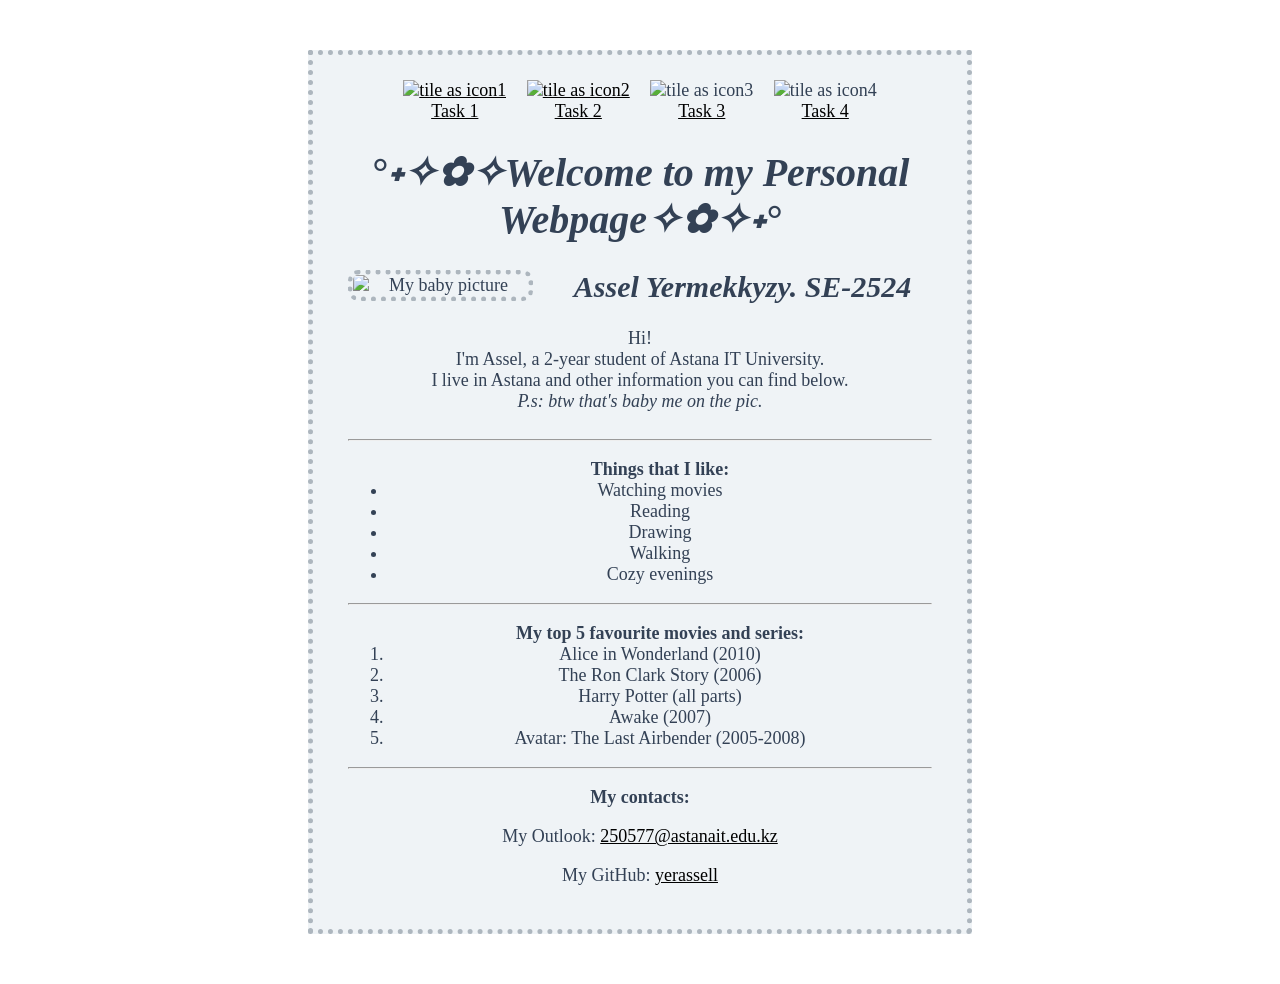
==== task1/index.html @ 2d62ab21 "Changes in folders" ====
<!DOCTYPE html>
<html lang="en">
<head>
    <link rel="stylesheet" href="styles.css">
    <meta charset="utf-8">
    <meta name="viewport" content="width=device-width, initial-scale=1.0">
    <title>My Website</title>
</head>
<body>
    <div class="wrapper">
        <nav class="nav-all">
            <div class="nav">
                <a href="index.html" target="_blank"><img src="https://i.pinimg.com/736x/cc/61/63/cc6163d766a06aa0017bdf465e3f5f52.jpg" alt="tile as icon1" class="tile" /></a>
                <br>
                <a href="index.html" target="_blank">Task 1</a>
            </div>
            <div class="nav">
                <a href="layout.html" target="_blank"><img src="https://i.pinimg.com/736x/54/39/f4/5439f4397ce53b7505963bfe1d561964.jpg" alt="tile as icon2" class="tile" /></a>
                <br>
                <a href="layout.html" target="_blank">Task 2</a>
            </div>
            <div class="nav">
                <img src="https://i.pinimg.com/1200x/59/cd/3f/59cd3f035e8adae85d90322bed78bf1f.jpg" alt="tile as icon3" class="tile" />
                <br>
                <a href="" target="_blank">Task 3</a>
            </div>
            <div class="nav">
                <img src="https://i.pinimg.com/736x/e0/d0/32/e0d032e0d0af631919b0ff27287bf5b0.jpg" alt="tile as icon4" class="tile" />
                <br>
                <a href="" target="_blank">Task 4</a>
            </div>
        </nav>
    <h1>°˖✧✿✧Welcome to my Personal Webpage✧✿✧˖°</h1>
    <div class="pic-text">
    <img src="asel12.jpg" alt="My baby picture" class="float" id="me-pic"/>
    <h2>Assel Yermekkyzy. SE-2524</h2>
    <p>Hi! <br>I'm Assel, a 2-year student of Astana IT University. <br>I live in Astana and other information you can find below. <br><em>P.s: btw that's baby me on the pic.</em></p>
    </div>
    <hr>
    <div class="rest">
    <ul><strong>Things that I like:</strong>
        <li>Watching movies</li>
        <li>Reading</li>
        <li>Drawing</li>
        <li>Walking</li>
        <li>Cozy evenings</li>
    </ul>
    <hr>
    <ol><strong>My top 5 favourite movies and series:</strong>
        <li>Alice in Wonderland (2010)</li>
        <li>The Ron Clark Story (2006)</li>
        <li>Harry Potter (all parts)</li>
        <li>Awake (2007)</li>
        <li>Avatar: The Last Airbender (2005-2008)</li>
    </ol>
    <hr>
    <p><strong>My contacts:</strong></p>
    <p>My Outlook: <a href="250577@astanait.edu.kz">250577@astanait.edu.kz</a></p>
    <p>My GitHub: <a href="https://github.com/yerassell">yerassell</a></p>
    </div>
    </div>
</body>
</html>
---- task1/styles.css ----
body{
    background-image:url(https://i.pinimg.com/736x/14/2a/af/142aaf0a30cccdbde967540fa053371a.jpg);
    font-size: 18px;
    color: #334155;
    font-family:'Times New Roman', Times, serif;
    text-align: center;
}
.wrapper{
    background-color: rgba(238, 242, 246, 0.9);
    margin: 50px 300px;
    padding: 25px 35px;
    border: 5px dotted rgb(173, 182, 190);
}
h1, h2{
    text-align: center;
}
h1{
    font-size: 40px;
    font-style: oblique;
}
h2{
    font-size: 30px;
    font-style: italic;
}
.float{
    float:left;
    margin-right: 20px;
    margin-bottom: 5px; 
}
.pic-text::after{
    content: "";
    display: table;
    clear: both;
}
#me-pic{
    width:30%;
    border: 5px dotted rgb(173, 182, 190);
    border-radius: 10px;
    max-width: 500px;
}
.tile{
    height: 80px;
    width: 80px;
}
.nav-all{
    text-align: center;
}
.nav{
    display:inline-block;
    margin-right: 0.5rem;
    margin-left: 0.5rem;
    text-align: center;
}

a{
    color: black;
}
a:hover{
    color:brown;
}
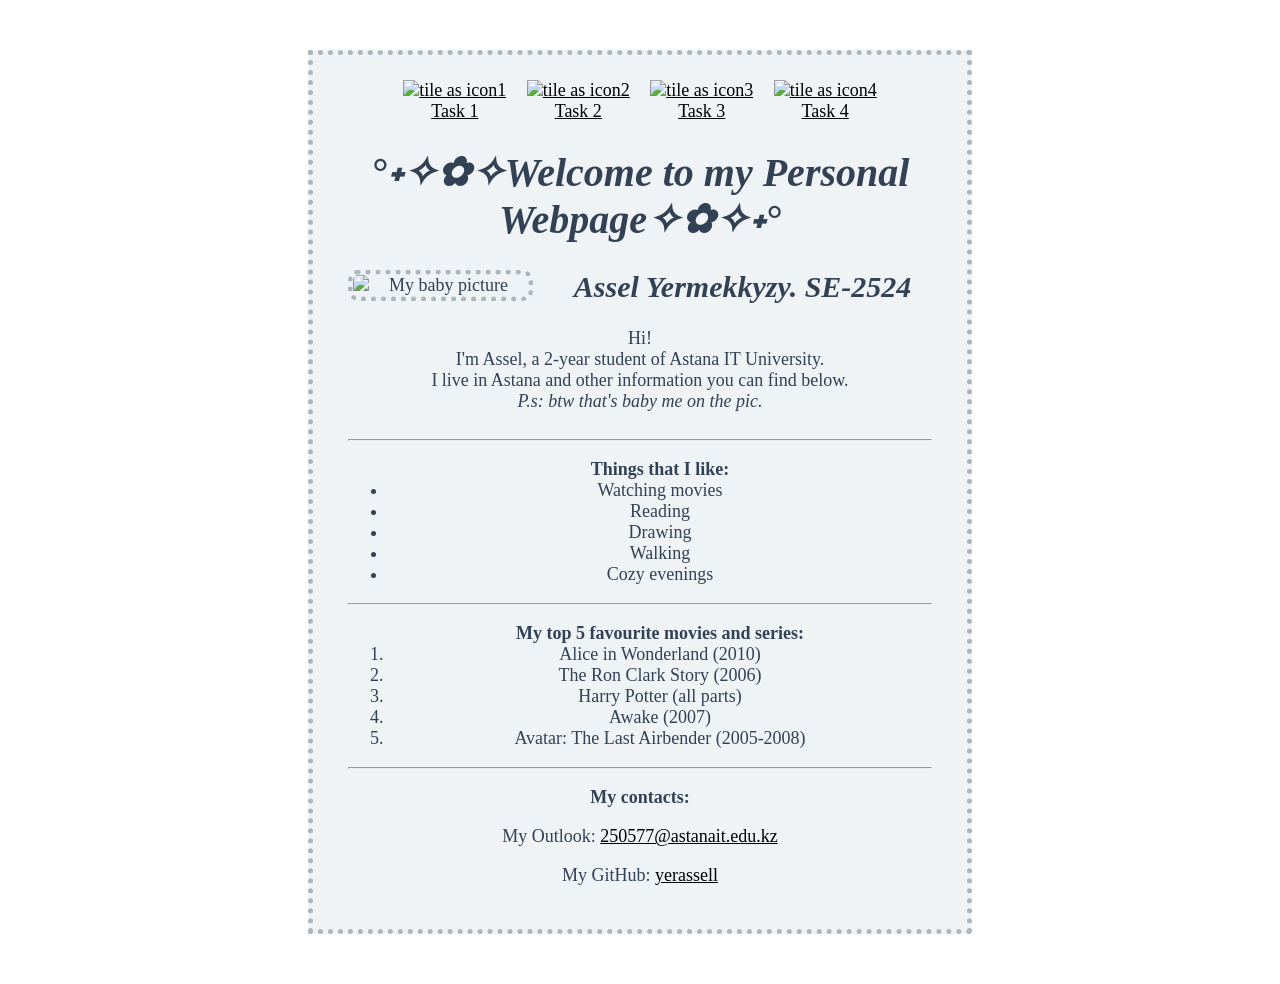
==== commit f7f34509: "Update index.html" ====
--- a/task1/index.html
+++ b/task1/index.html
@@ -10,24 +10,24 @@
     <div class="wrapper">
         <nav class="nav-all">
             <div class="nav">
-                <a href="index.html" target="_blank"><img src="https://i.pinimg.com/736x/cc/61/63/cc6163d766a06aa0017bdf465e3f5f52.jpg" alt="tile as icon1" class="tile" /></a>
+                <a href="../task1/index.html" target="_blank"><img src="https://i.pinimg.com/736x/cc/61/63/cc6163d766a06aa0017bdf465e3f5f52.jpg" alt="tile as icon1" class="tile" /></a>
                 <br>
-                <a href="index.html" target="_blank">Task 1</a>
+                <a href="../task1/index.html" target="_blank">Task 1</a>
             </div>
             <div class="nav">
-                <a href="layout.html" target="_blank"><img src="https://i.pinimg.com/736x/54/39/f4/5439f4397ce53b7505963bfe1d561964.jpg" alt="tile as icon2" class="tile" /></a>
+                <a href="../task2/layout.html" target="_blank"><img src="https://i.pinimg.com/736x/54/39/f4/5439f4397ce53b7505963bfe1d561964.jpg" alt="tile as icon2" class="tile" /></a>
                 <br>
-                <a href="layout.html" target="_blank">Task 2</a>
+                <a href="../task2/layout.html" target="_blank">Task 2</a>
             </div>
             <div class="nav">
-                <img src="https://i.pinimg.com/1200x/59/cd/3f/59cd3f035e8adae85d90322bed78bf1f.jpg" alt="tile as icon3" class="tile" />
+                <a href="../task3/exercise1/index.html" target="_blank"><img src="https://i.pinimg.com/1200x/59/cd/3f/59cd3f035e8adae85d90322bed78bf1f.jpg" alt="tile as icon3" class="tile" /></a>
                 <br>
-                <a href="" target="_blank">Task 3</a>
+                <a href="../task3/exercise1/index.html" target="_blank">Task 3</a>
             </div>
             <div class="nav">
-                <img src="https://i.pinimg.com/736x/e0/d0/32/e0d032e0d0af631919b0ff27287bf5b0.jpg" alt="tile as icon4" class="tile" />
+                <a href="../task4/form.html" target="_blank"><img src="https://i.pinimg.com/736x/e0/d0/32/e0d032e0d0af631919b0ff27287bf5b0.jpg" alt="tile as icon4" class="tile" /></a>
                 <br>
-                <a href="" target="_blank">Task 4</a>
+                <a href="../task4/form.html" target="_blank">Task 4</a>
             </div>
         </nav>
     <h1>°˖✧✿✧Welcome to my Personal Webpage✧✿✧˖°</h1>
@@ -60,4 +60,4 @@
     </div>
     </div>
 </body>
-</html>+</html>
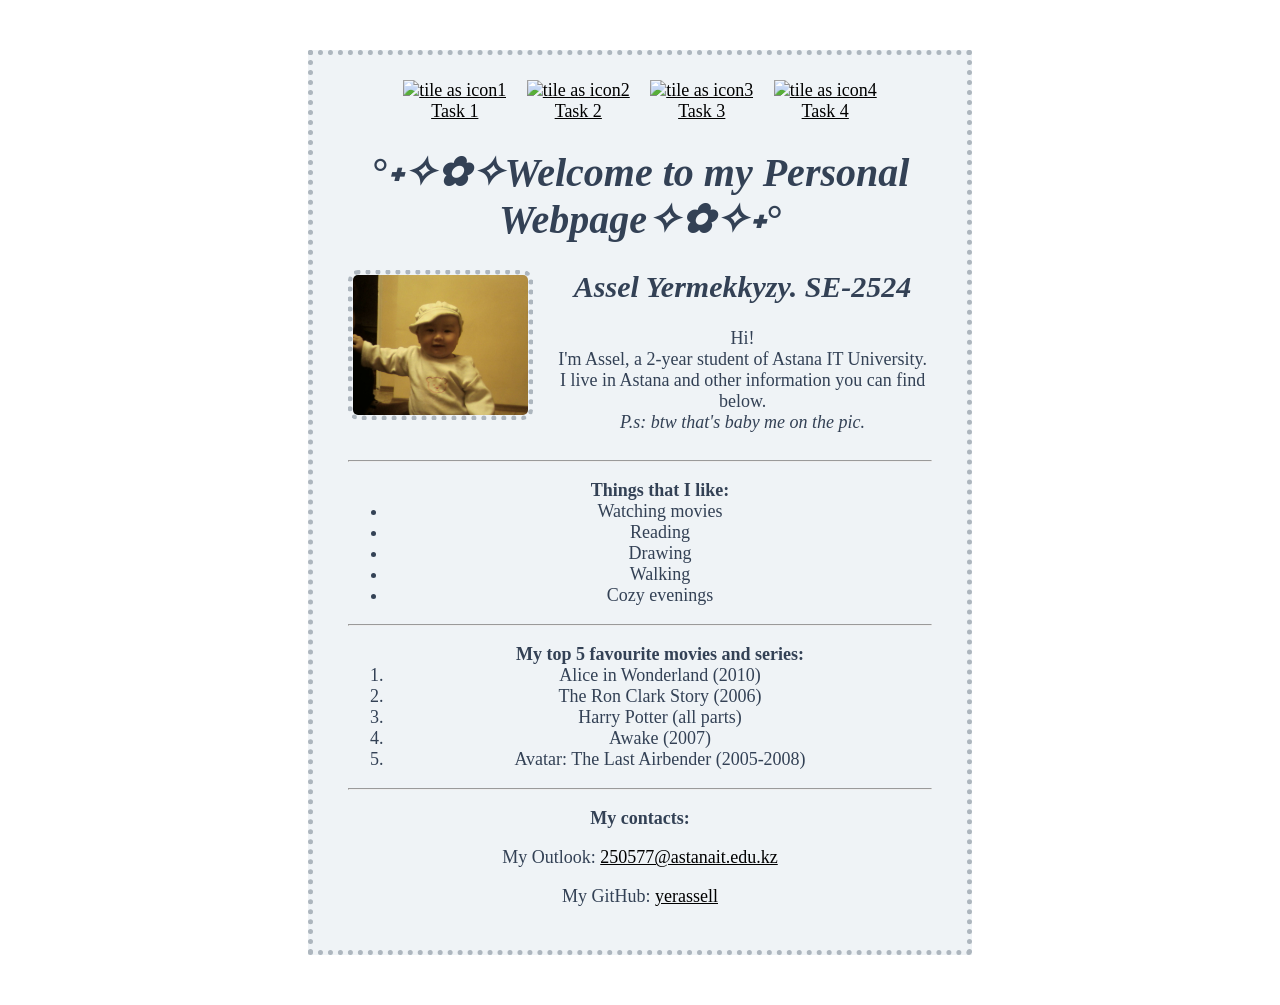
==== commit 5cf05be5: "Update index.html" ====
--- a/task1/index.html
+++ b/task1/index.html
@@ -38,7 +38,7 @@
     </div>
     <hr>
     <div class="rest">
-    <ul><strong>Things that I like:</strong>
+    <ul class="lists"><strong>Things that I like:</strong>
         <li>Watching movies</li>
         <li>Reading</li>
         <li>Drawing</li>
@@ -46,7 +46,7 @@
         <li>Cozy evenings</li>
     </ul>
     <hr>
-    <ol><strong>My top 5 favourite movies and series:</strong>
+    <ol class="lists"><strong>My top 5 favourite movies and series:</strong>
         <li>Alice in Wonderland (2010)</li>
         <li>The Ron Clark Story (2006)</li>
         <li>Harry Potter (all parts)</li>
